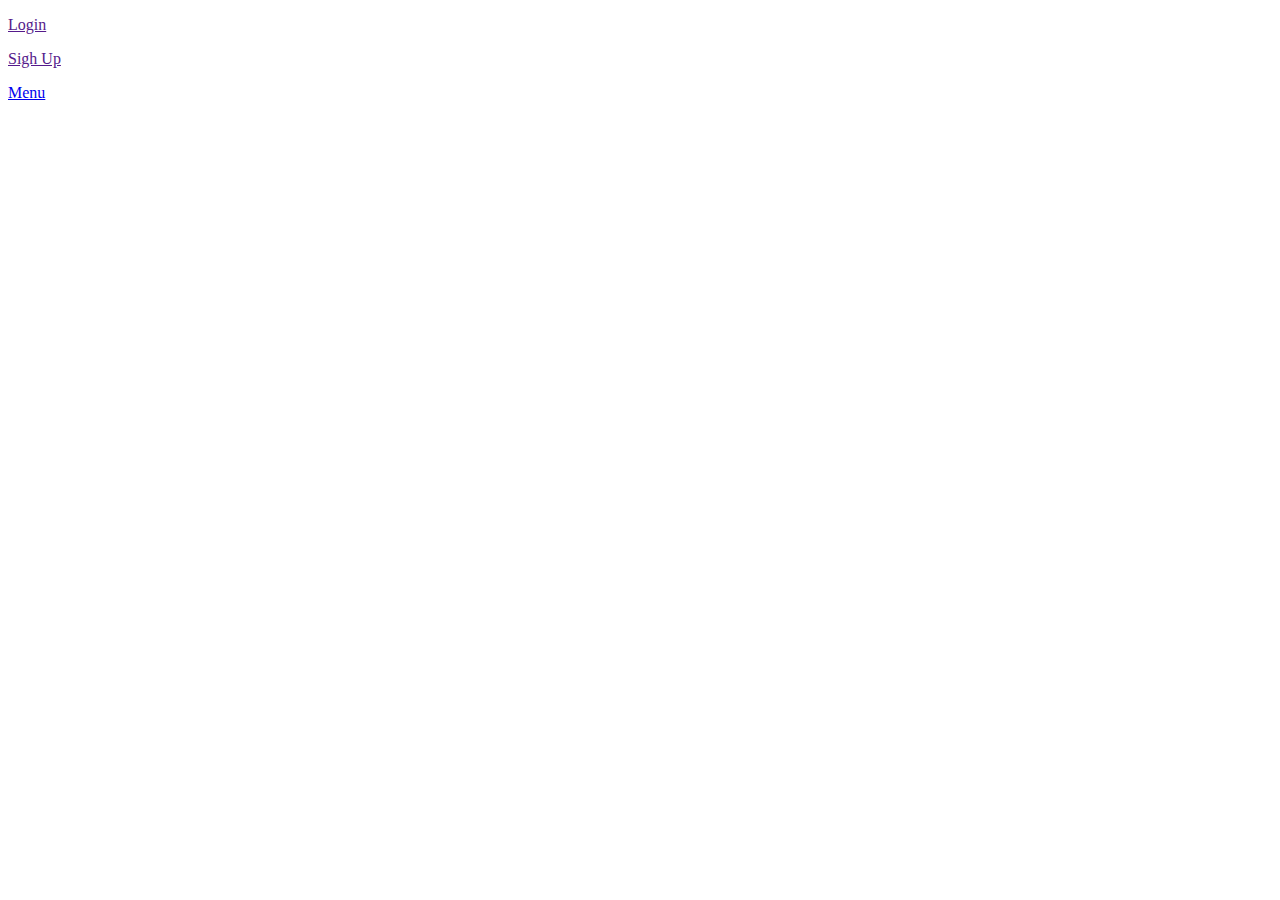
==== sprint/evaulation/style/index.html @ f81fbcc0 "complete the function" ====
<!DOCTYPE html>
<html lang="en">
<head>
    <meta charset="UTF-8">
    <meta http-equiv="X-UA-Compatible" content="IE=edge">
    <meta name="viewport" content="width=device-width, initial-scale=1.0">
    <title>Document</title>
    <link rel="stylesheet" href="/style/index.css">
</head>
<body>
    <div class="container">
        <div class="nav">
            <p><a href="">Login</a></p>
            <p><a href="">Sigh Up</a></p>
            <p><a href="/style/menu.html">Menu</a></p>
        </div>
    </div>
</body>
</html>
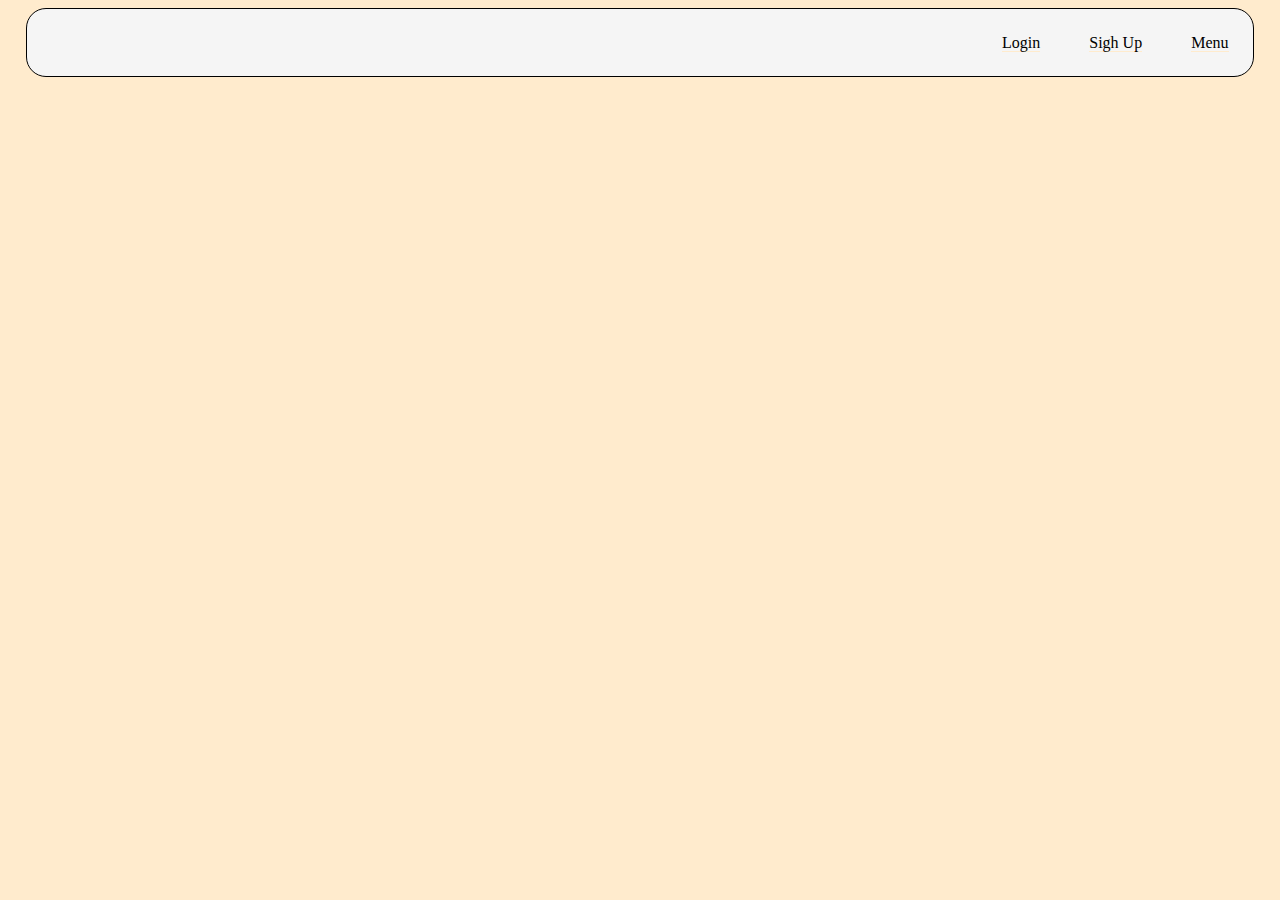
==== commit 64a37f73: "d" ====
--- a/sprint/evaulation/style/index.html
+++ b/sprint/evaulation/style/index.html
@@ -5,14 +5,14 @@
     <meta http-equiv="X-UA-Compatible" content="IE=edge">
     <meta name="viewport" content="width=device-width, initial-scale=1.0">
     <title>Document</title>
-    <link rel="stylesheet" href="/style/index.css">
+    <link rel="stylesheet" href="/sprint/evaulation/style/index.css">
 </head>
 <body>
     <div class="container">
         <div class="nav">
             <p><a href="">Login</a></p>
             <p><a href="">Sigh Up</a></p>
-            <p><a href="/style/menu.html">Menu</a></p>
+            <p><a href="/sprint/evaulation/style/menu.html">Menu</a></p>
         </div>
     </div>
 </body>
--- a/sprint/evaulation/style/index.css
+++ b/sprint/evaulation/style/index.css
@@ -0,0 +1,26 @@
+.container {
+    display: flex;
+}
+.nav {
+    display: flex;
+    justify-content: end;
+    border-radius: 20px;
+    width: 97%;
+    margin: auto;
+    border: 1px solid black;
+    background-color: whitesmoke;
+}
+.nav:hover {
+    background-color:cadetblue;
+}
+.nav>p{
+    margin: 2%;
+}
+.nav>p>a {
+    background-color: whitesmoke;
+    color: black;
+    text-decoration: none;
+}
+* {
+    background-color: blanchedalmond;
+}